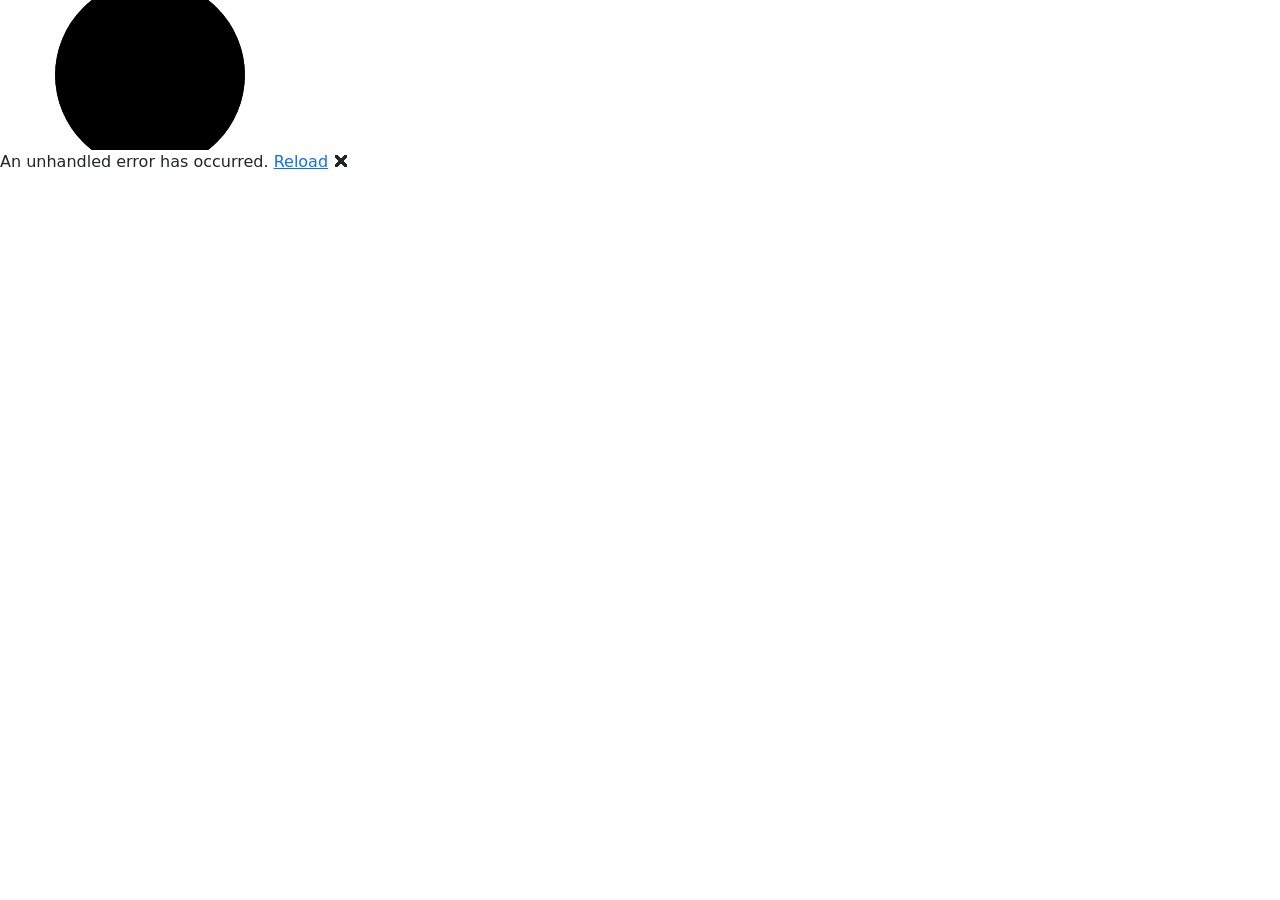
==== CodingShowcase/wwwroot/index.html @ 08c2a626 "Initialize base design and pages with one example project each.  More to come." ====
<!DOCTYPE html>
<html lang="en">

<head>
    <meta charset="utf-8" />
    <meta name="viewport" content="width=device-width, initial-scale=1.0" />
    <title>CodingShowcase</title>
    <base href="/" />
    <link rel="stylesheet" href="lib/bootstrap/dist/css/bootstrap.min.css" />

    <link rel="stylesheet" href="https://cdnjs.cloudflare.com/ajax/libs/font-awesome/6.7.2/css/all.min.css">
    <link rel="stylesheet" href="css/app.css" />
    <link rel="icon" type="image/png" href="favicon.png" />
    <link href="CodingShowcase.styles.css" rel="stylesheet" />
    <script src="lib/p5/p5.js"></script>
</head>

<body>
    <div id="app">
        <svg class="loading-progress">
            <circle r="40%" cx="50%" cy="50%" />
            <circle r="40%" cx="50%" cy="50%" />
        </svg>
        <div class="loading-progress-text"></div>
    </div>

    <div id="blazor-error-ui">
        An unhandled error has occurred.
        <a href="." class="reload">Reload</a>
        <span class="dismiss">🗙</span>
    </div>
    <script src="sketches/cubed_sphere.js"></script>
    <script src="_framework/blazor.webassembly.js"></script>
</body>

</html>
---- CodingShowcase/wwwroot/css/app.css ----
:root {
    --dark-text-color: #3C3F42;
    --dark-subtext-color: #53565B;
    --light-subtext-color: #A8A8A8;
    --matcha-base: #9AC791;
    --matcha-secondary: #8BD3E6;
    --mint-cream: #CEFFE6;
    --dark-cream: #FFE6B5;
    --cream: #FEFBEA;
    
    background: var(--cream);
}

html, body {
    font-family: 'Inter', sans-serif;
    color: var(--dark-text-color);
}

h1:focus {
    outline: none;
}

a, .btn-link {
    color: var(--dark-subtext-color);
}

.btn-primary {
    color: #fff;
    background-color: #1b6ec2;
    border-color: #1861ac;
}

.btn:focus, .btn:active:focus, .btn-link.nav-link:focus, .form-control:focus, .form-check-input:focus {
  box-shadow: 0 0 0 0.1rem white, 0 0 0 0.25rem #258cfb;
}

.content {
    padding-top: 1.1rem;
}

.valid.modified:not([type=checkbox]) {
    outline: 1px solid #26b050;
}

.invalid {
    outline: 1px solid red;
}

.validation-message {
    color: red;
}

#blazor-error-ui {
    color-scheme: light only;
    background: lightyellow;
    bottom: 0;
    box-shadow: 0 -1px 2px rgba(0, 0, 0, 0.2);
    box-sizing: border-box;
    display: none;
    left: 0;
    padding: 0.6rem 1.25rem 0.7rem 1.25rem;
    position: fixed;
    width: 100%;
    z-index: 1000;
}

    #blazor-error-ui .dismiss {
        cursor: pointer;
        position: absolute;
        right: 0.75rem;
        top: 0.5rem;
    }

.blazor-error-boundary {
    background: url([data-uri]) no-repeat 1rem/1.8rem, #b32121;
    padding: 1rem 1rem 1rem 3.7rem;
    color: white;
}

    .blazor-error-boundary::after {
        content: "An error has occurred."
    }

.loading-progress {
    position: relative;
    display: block;
    width: 8rem;
    height: 8rem;
    margin: 20vh auto 1rem auto;
}

    .loading-progress circle {
        fill: none;
        stroke: #e0e0e0;
        stroke-width: 0.6rem;
        transform-origin: 50% 50%;
        transform: rotate(-90deg);
    }

        .loading-progress circle:last-child {
            stroke: #1b6ec2;
            stroke-dasharray: calc(3.141 * var(--blazor-load-percentage, 0%) * 0.8), 500%;
            transition: stroke-dasharray 0.05s ease-in-out;
        }

.loading-progress-text {
    position: absolute;
    text-align: center;
    font-weight: bold;
    inset: calc(20vh + 3.25rem) 0 auto 0.2rem;
}

    .loading-progress-text:after {
        content: var(--blazor-load-percentage-text, "Loading");
    }

code {
    color: #c02d76;
}

.form-floating > .form-control-plaintext::placeholder, .form-floating > .form-control::placeholder {
    color: var(--bs-secondary-color);
    text-align: end;
}

.form-floating > .form-control-plaintext:focus::placeholder, .form-floating > .form-control:focus::placeholder {
    text-align: start;
}

.copy {
    width: 100%;
    display: flex;
    flex-direction: column;
    background: var(--matcha-base);
    color: var(--dark-text-color);
    filter: drop-shadow(0px 6px 0px var(--matcha-secondary));
    margin-bottom: 1rem;
}

.copyHeading {
    align-self: center;
    justify-self: center;
    font-size: 4rem;
    font-weight: bold;
    padding-top: 0.9rem;
}

.copyBody {
    color: var(--dark-subtext-color);
    padding-left: 3rem;
    padding-right: 3rem;
    padding-bottom: 1rem;
    font-size: 1.5rem;
    justify-self: start;
    justify-items: left;
}

.p5Canvas {
    border: 4px solid var(--matcha-base);
    border-radius: 0.75rem;
    
    margin: 1rem;
    
    align-self: center;
    justify-self: center;
    flex: 0 0 auto;
}
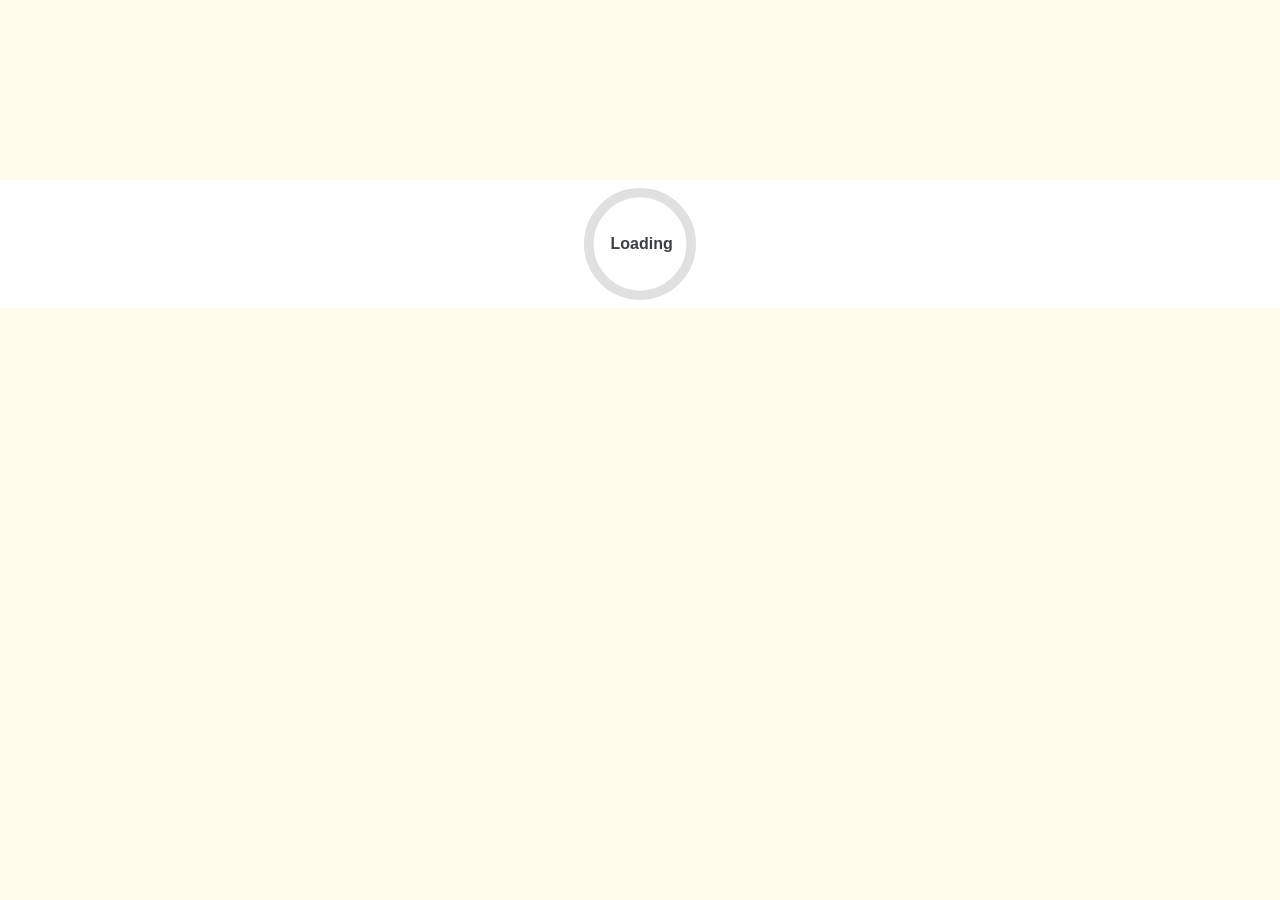
==== commit db33bae6: "Add script to assist SPA deployment on GitHub Pages" ====
--- a/CodingShowcase/wwwroot/index.html
+++ b/CodingShowcase/wwwroot/index.html
@@ -6,8 +6,32 @@
     <meta name="viewport" content="width=device-width, initial-scale=1.0" />
     <title>CodingShowcase</title>
     <base href="/" />
+
+    <!-- Start Single Page Apps for GitHub Pages -->
+    <script type="text/javascript">
+        // Single Page Apps for GitHub Pages
+        // MIT License
+        // https://github.com/rafgraph/spa-github-pages
+        // This script checks to see if a redirect is present in the query string,
+        // converts it back into the correct url and adds it to the
+        // browser's history using window.history.replaceState(...),
+        // which won't cause the browser to attempt to load the new url.
+        // When the single page app is loaded further down in this file,
+        // the correct url will be waiting in the browser's history for
+        // the single page app to route accordingly.
+        (function(l) {
+            if (l.search[1] === '/' ) {
+                var decoded = l.search.slice(1).split('&').map(function(s) {
+                    return s.replace(/~and~/g, '&')
+                }).join('?');
+                window.history.replaceState(null, null,
+                    l.pathname.slice(0, -1) + decoded + l.hash
+                );
+            }
+        }(window.location))
+    </script>
+    <!-- End Single Page Apps for GitHub Pages -->
     <link rel="stylesheet" href="lib/bootstrap/dist/css/bootstrap.min.css" />
-
     <link rel="stylesheet" href="https://cdnjs.cloudflare.com/ajax/libs/font-awesome/6.7.2/css/all.min.css">
     <link rel="stylesheet" href="css/app.css" />
     <link rel="icon" type="image/png" href="favicon.png" />
